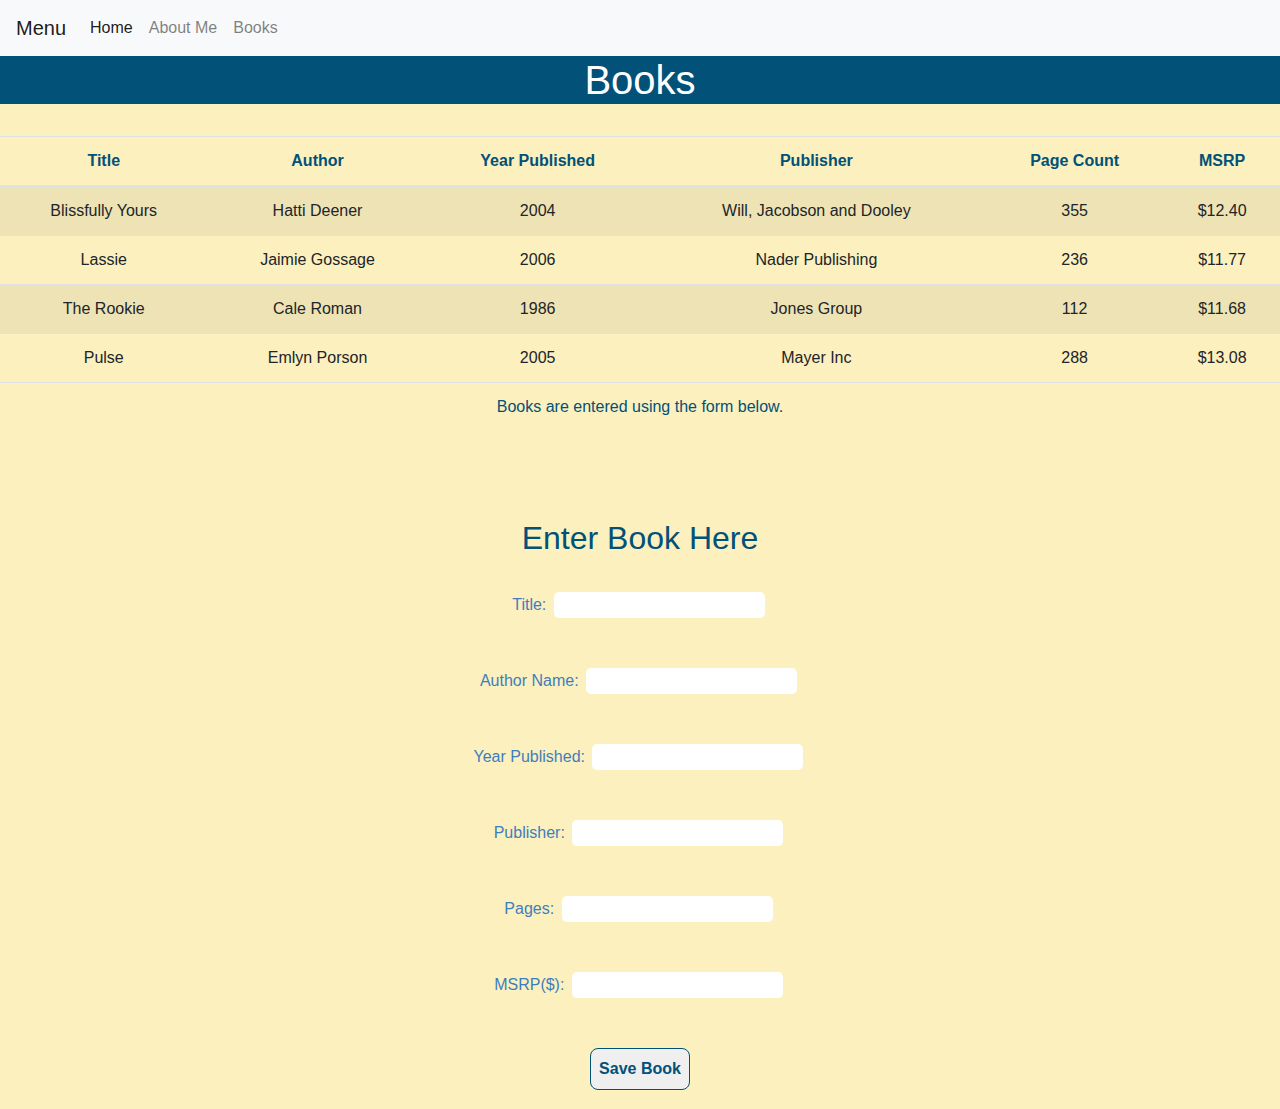
==== public/app/books.html @ ce9f3bdd "add files and change name" ====
<!doctype html>
<html>
<head>
  <title>Books</title>
  <link rel="stylesheet" href="https://stackpath.bootstrapcdn.com/bootstrap/4.3.1/css/bootstrap.min.css" integrity="sha384-ggOyR0iXCbMQv3Xipma34MD+dH/1fQ784/j6cY/iJTQUOhcWr7x9JvoRxT2MZw1T" crossorigin="anonymous">
  <link rel="stylesheet" href="css/style.css">
</head>
<body>

  <nav class="navbar navbar-expand-lg navbar-light bg-light">
  <a class="navbar-brand" href="#">Menu</a>
  <button class="navbar-toggler" type="button" data-toggle="collapse" data-target="#navbarNav" aria-controls="navbarNav" aria-expanded="false" aria-label="Toggle navigation">
    <span class="navbar-toggler-icon"></span>
  </button>
  <div class="collapse navbar-collapse" id="navbarNav">
    <ul class="navbar-nav">
      <li class="nav-item active">
        <a class="nav-link" href="index.html">Home <span class="sr-only">(current)</span></a>
      </li>
      <li class="nav-item">
        <a class="nav-link" href="aboutme.html">About Me</a>
      </li>
      <li class="nav-item">
        <a class="nav-link" href="books.html">Books</a>
      </li>
    </ul>
  </div>
</nav>

<h1>Books</h1>
<br>

<table class="table table-striped table-hover table-condensed">
    <thead class="blue">
        <tr>
             <th>Title</th>
             <th>Author</th>
             <th>Year Published</th>
             <th>Publisher</th>
             <th>Page Count</th>
             <th>MSRP</th>
        </tr>
     </thead>

    <tbody>
        <tr>
             <td>Blissfully Yours</td>
             <td>Hatti Deener</td>
             <td>2004</td>
             <td>Will, Jacobson and Dooley</td>
             <td>355</td>
             <td>$12.40</td>

        </tr>
        <tr>
            <td>Lassie</td>
            <td>Jaimie Gossage</td>
            <td>2006</td>
            <td>Nader Publishing</td>
            <td>236</td>
            <td>$11.77</td>
        </tr>
        <tr>
            <td>The Rookie</td>
            <td>Cale Roman</td>
            <td>1986</td>
            <td>Jones Group</td>
            <td>112</td>
            <td>$11.68</td>
        </tr>
        <tr>
            <td>Pulse</td>
            <td>Emlyn Porson</td>
            <td>2005</td>
            <td>Mayer Inc</td>
            <td>288</td>
            <td>$13.08</td>
        </tr>
    </tbody>

    <tfoot class="blue">
      <tr>
          <td colspan="6">Books are entered using the form below.</td>
      </tr>
      </tfoot>

</table>
<br><br><br>

<h2 class="blue">Enter Book Here</h2>
<br>

<form id="form" action="submitbook.html" method="get">

    <div class="form-group">
    <label for="title">Title:</label>
    <input type="text" name="title" id="title"> <br><br>
    </div>

    <div class="form-group">
    <label for="title">Author Name:</label>
    <input type="text" name="authorname" id="authorname"> <br> <br>
    </div>

    <div class="form-group">
    <label for="year">Year Published:</label>
    <input type="number" name="year" id="year"> <br> <br>
    </div>

    <div class="form-group">
    <label for="publisher">Publisher:</label>
    <input type="text" name="publisher" id="publisher"> <br> <br>
    </div>

    <div class="form-group">
    <label for="pages">Pages:</label>
    <input type="number" name="page" id="page"> <br> <br>
    </div>

    <div class="form-group">
    <label for="msrp">MSRP($):</label>
    <input type="number" name="msrp" id="msrp"> <br> <br>
    </div>

    <div class="form-group">
    <input type="submit" name="submit" id="button" value="Save Book">
    </div>

</form>

</body>
</html>
---- public/app/css/style.css ----
body{
  background-color: #FBF0BE;
  color: #3F7EBD;
  text-align: center;
}

h1{
  background-color: #015178;
  color: white;
  text-align: center;

}

a{
  color: #4DC3CB;
}

.blue{
  color: #015178;
}

input, textarea, select{
    margin: 3px;
    border: none;
    border-radius: 5px;
}

#button {
    padding: 8px;
    font-weight: bold;
    border-style: solid;
    border-width: thin;
    border-radius: 8px;
    color: #015178;

}

/*code used from w3schools.com*/

img {
  border: 1px solid #ddd;
  border-radius: 4px;
  padding: 5px;
}

/* Add a hover effect (blue shadow) */
img:hover {
  box-shadow: 0 0 2px 1px rgba(0, 140, 186, 0.5);
}
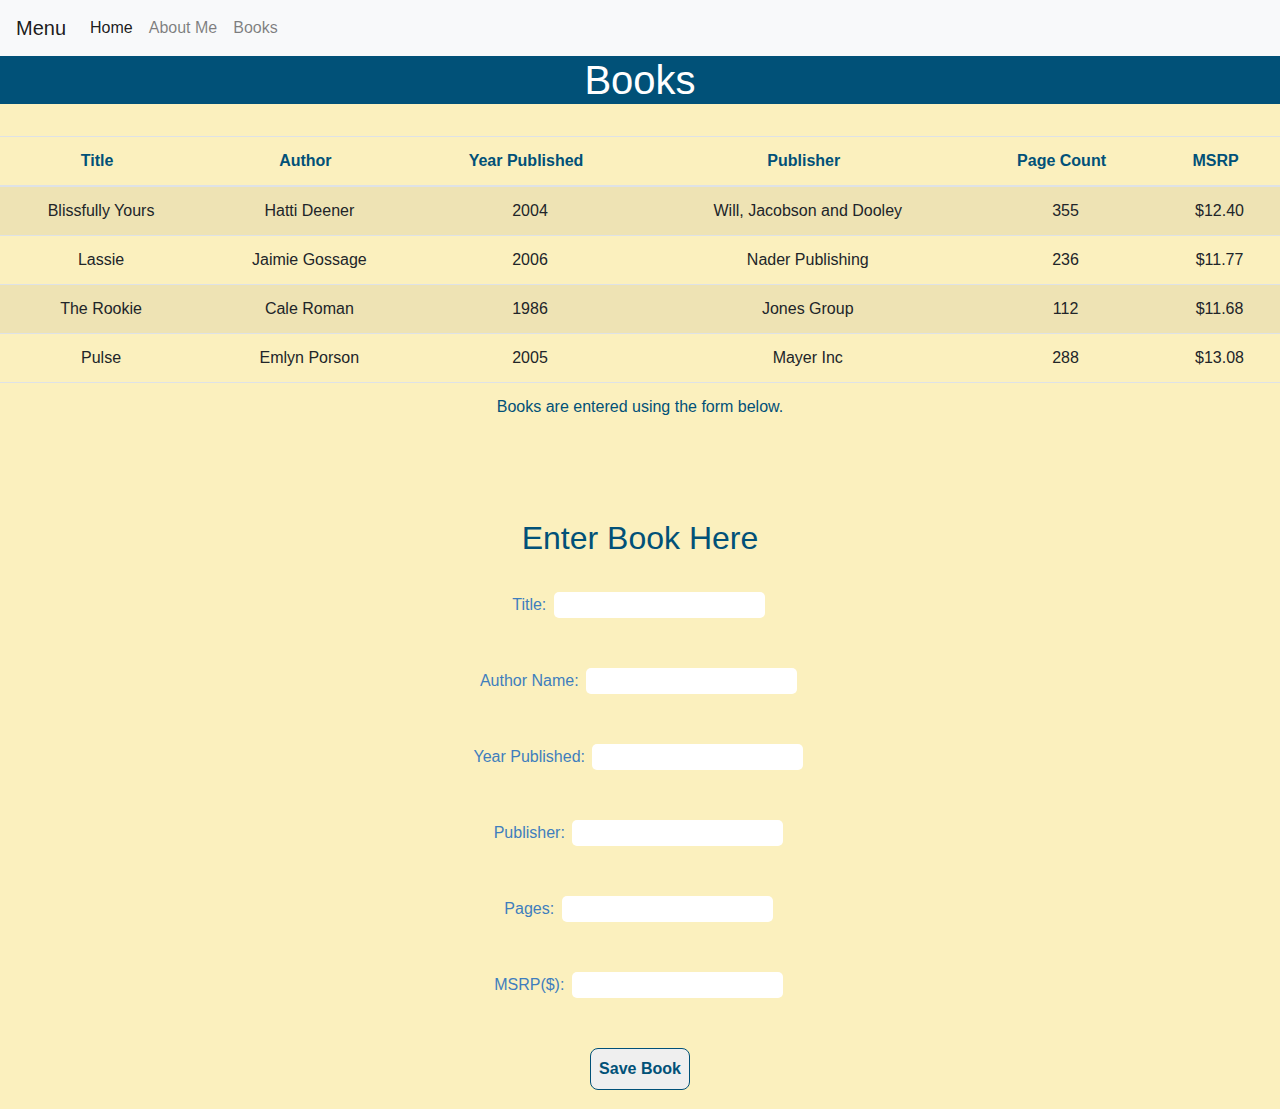
==== commit d681ce8f: "tablesort edits" ====
--- a/public/app/books.html
+++ b/public/app/books.html
@@ -30,7 +30,7 @@
 <h1>Books</h1>
 <br>
 
-<table class="table table-striped table-hover table-condensed">
+<table id="bookTable" class="table table-striped table-hover table-condensed">
     <thead class="blue">
         <tr>
              <th>Title</th>
@@ -127,6 +127,10 @@
     </div>
 
 </form>
-
+<script src="js/tablesort.min.js"></script>
+<script>
+// tablesort plug in from https://github.com/tristen/tablesort //
+  new Tablesort(document.getElementById('bookTable'));
+</script>
 </body>
 </html>
--- a/public/app/css/style.css
+++ b/public/app/css/style.css
@@ -47,3 +47,40 @@
 img:hover {
   box-shadow: 0 0 2px 1px rgba(0, 140, 186, 0.5);
 }
+
+
+/*code used from github/tristen/tablesort*/
+
+th[role=columnheader]:not(.no-sort) {
+	cursor: pointer;
+}
+
+th[role=columnheader]:not(.no-sort):after {
+	content: '';
+	float: right;
+	margin-top: 7px;
+	border-width: 0 4px 4px;
+	border-style: solid;
+	border-color: #404040 transparent;
+	visibility: hidden;
+	opacity: 0;
+	-ms-user-select: none;
+	-webkit-user-select: none;
+	-moz-user-select: none;
+	user-select: none;
+}
+
+th[aria-sort=ascending]:not(.no-sort):after {
+	border-bottom: none;
+	border-width: 4px 4px 0;
+}
+
+th[aria-sort]:not(.no-sort):after {
+	visibility: visible;
+	opacity: 0.4;
+}
+
+th[role=columnheader]:not(.no-sort):hover:after {
+	visibility: visible;
+	opacity: 1;
+}
